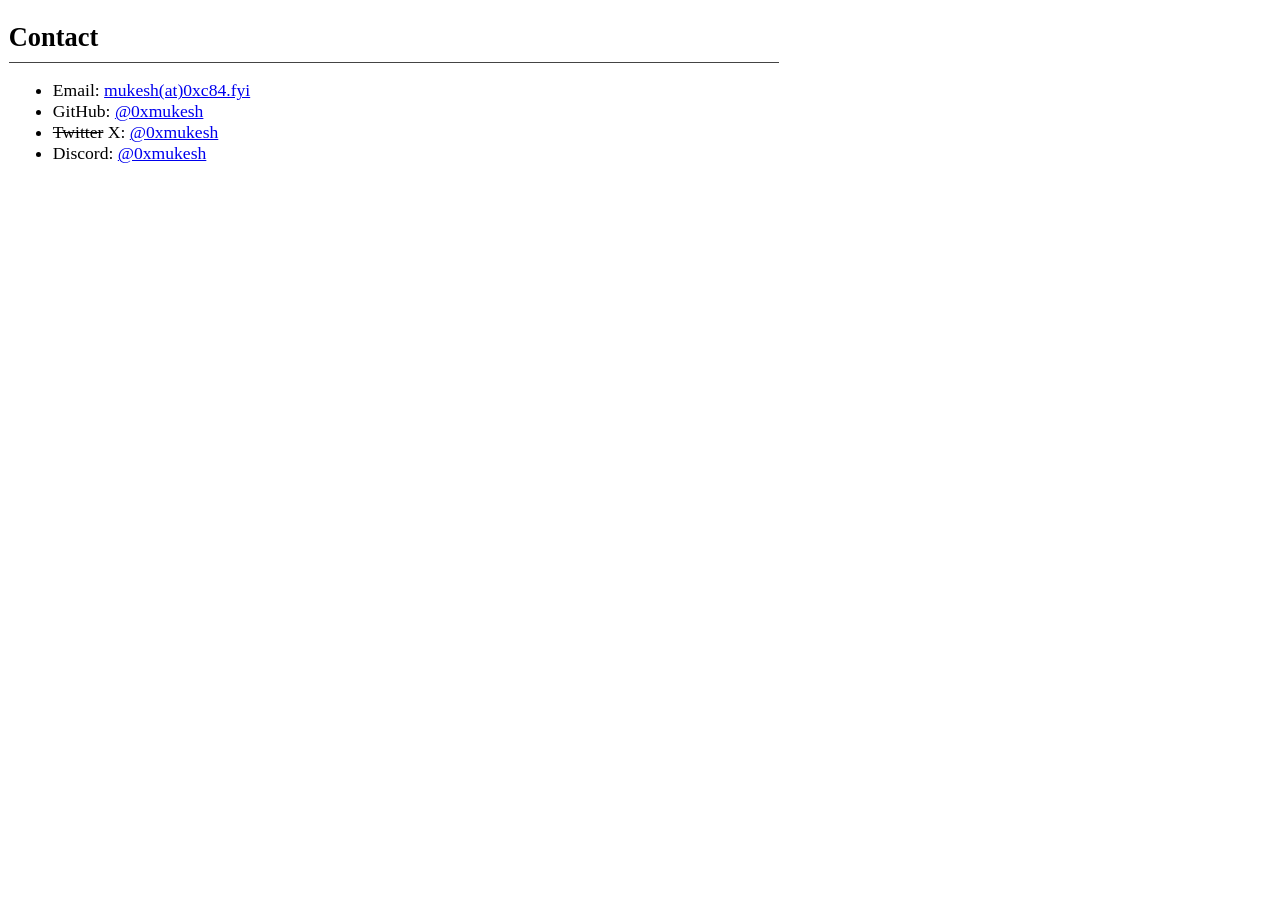
==== contact.html @ 4c6a78cc "homepage: update about section and remove footer" ====
<!doctype html>
<html lang="en" class="latex-dark">
    <head>
        <meta charset="UTF-8" />
        <meta name="viewport" content="width=device-width, initial-scale=1.0" />
        <title>Contact | Mukesh</title>

        <link rel="stylesheet" href="../vendor/latex-css/style.css" />
        <link rel="stylesheet" href="./styles/global.css" />
    </head>
    <body>
        <section>
            <h2>Contact</h2>
        </section>

        <ul>
            <li>
                Email:
                <a href="mailto:mukesh@0xc84.fyi">mukesh(at)0xc84.fyi</a>
            </li>
            <li>GitHub: <a href="https://github.com/0xmukesh">@0xmukesh</a></li>
            <li>
                <strike>Twitter</strike> X:
                <a href="https://x.com/0xmukesh">@0xmukesh</a>
            </li>
            <li>
                Discord:
                <a href="https://discord.com/users/851756211841925141"
                    >@0xmukesh</a
                >
            </li>
        </ul>
    </body>

    <script src="./js/header.js"></script>
</html>
---- styles/global.css ----
body {
    max-width: 700px;
    zoom: 110%;
}

header {
    margin-bottom: 2rem;
}

header h1 {
    margin-bottom: 0.25rem;
}

nav.links {
    display: flex;
    flex-wrap: wrap;
    align-items: center;
    justify-content: center;
    gap: 0;
    font-size: 0.9rem;
    margin-bottom: 0.5rem;
}

nav.links a {
    text-decoration: none;
    color: #a00000;
}

nav.links a::after {
    content: "|";
    color: #ccc;
    margin: 0 0.55rem;
}

nav.links a:last-child::after {
    content: "";
    margin: 0;
}

section {
    margin-top: 1.25rem;
}

section h2 {
    border-bottom: 1px solid #ccc;
    padding-bottom: 0.5rem;
    margin-bottom: 1rem;
    margin-top: 0;
}

.list {
    list-style: none;
    padding: 0;
    margin: 0;
}

.list li {
    margin-bottom: 1.1rem;
}

li strong,
.list li .date {
    display: block;
}

.list li .date {
    font-size: 0.8rem;
    color: #888;
    margin-bottom: 0.1rem;
}

.list li a {
    font-weight: 600;
}

.tag {
    display: inline-block;
    font-size: 0.72rem;
    background: #f0f0f0;
    border: 1px solid #ddd;
    border-radius: 3px;
    padding: 0.05rem 0.4rem;
    margin-right: 0.25rem;
    color: #555;
}

.badges {
    display: flex;
    flex-wrap: wrap;
    gap: 0.35rem;
    align-items: center;
}

.badges img {
    width: 88px;
    height: 31px;
    image-rendering: pixelated;
}

.blog-nav {
    display: flex;
    justify-content: space-between;
    margin-bottom: 1rem;
}

table {
    border-collapse: collapse;
    width: 100%;
}

table th,
table td {
    border-top: 1px solid #ccc;
    border-bottom: 1px solid #ccc;
    padding: 0.4rem 0.6rem;
    text-align: left;
}

.latex-dark nav.links a {
    color: #e06060;
}

.latex-dark nav.links a::after {
    color: #555;
}

.latex-dark section h2 {
    border-bottom-color: #444;
}

.latex-dark .list li .date {
    color: #888;
}

.latex-dark .tag {
    background: #2a2a2a;
    border-color: #444;
    color: #aaa;
}
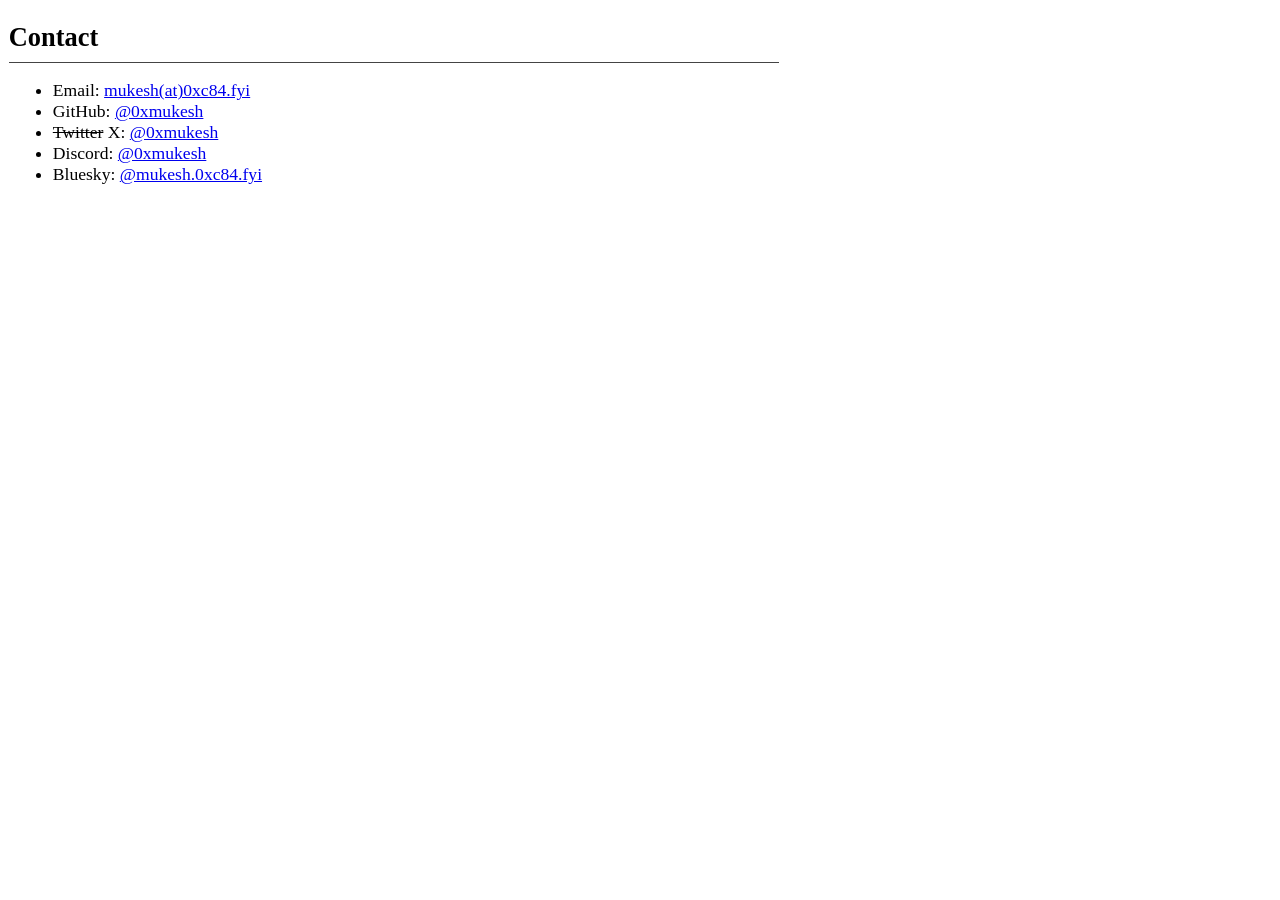
==== commit d1897d98: "contact: add bluesky" ====
--- a/contact.html
+++ b/contact.html
@@ -29,6 +29,12 @@
                     >@0xmukesh</a
                 >
             </li>
+            <li>
+                Bluesky:
+                <a href="https://bsky.app/profile/mukesh.0xc84.fyi"
+                    >@mukesh.0xc84.fyi</a
+                >
+            </li>
         </ul>
     </body>
 
